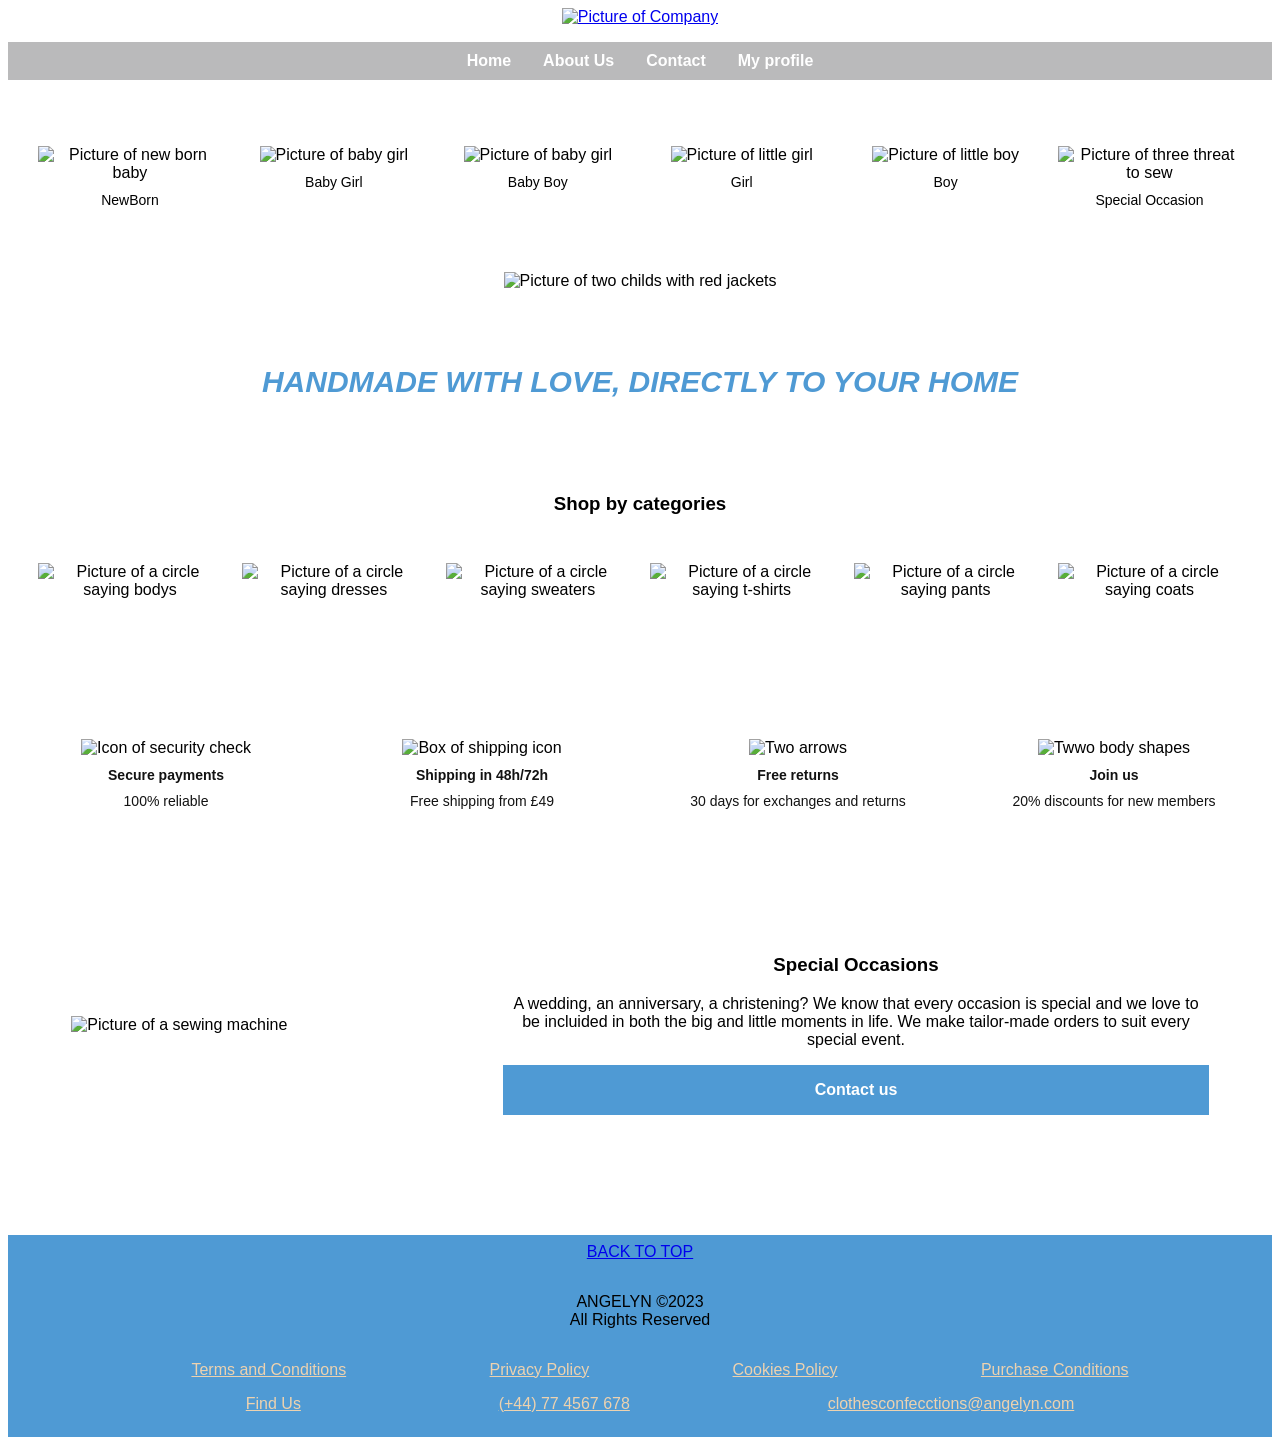
==== index.html @ 0ac19805 "Add files via upload" ====
<!DOCTYPE html>
<html lang="en">
<head>
  <meta charset="UTF-8">
  <meta http-equiv="X-UA-Compatible" content="IE=edge">
  <meta name="viewport" content="width=device-width, initial-scale=1.0">
  <title>Angelyn Clothes Shop</title>
  <link rel="stylesheet" href="style.css">
  <script src="scripts/mobile-nav.js" defer></script>
</head>
<body id="top">
    <div class="logo">
        <a href="index.html" class="page-logo">
            <img src="Images/Images-website/Angelyn-logo.png" alt="Picture of Company">
        </a>
    </div>
    <header class="page-header">
        <ul class="nav-list">
            <li><a href="index.html">Home</a></li>
            <li><a href="aboutUs.html">About Us</a></li>
            <li><a href="contact.html">Contact</a></li>
            <li><a href="myprofile.html">My profile</a></li>
        </ul>
    </header>

<!--This is the TOP MENU photos-->
<main class="page-content">
    <section class="catalogo">
        <div class="catalogo-carousel">
            <div class="catalogo-menu">
                <a href="newborn.html">
                    <img src="Images/Images-menu/newborn-photo.png" alt="Picture of new born baby">
                    <p class="catalogo-text">NewBorn</p>
                </a>
            </div>

            <div class="catalogo-menu">
                <a href="babygirl.html">
                    <img src="Images/Images-menu/babygirl-photo.png" alt="Picture of baby girl">
                    <p class="catalogo-text">Baby Girl</p>
                </a>
            </div>

            <div class="catalogo-menu">
                <a href="babyboy.html">
                    <img src="Images/Images-menu/babyboy-photo.png" alt="Picture of baby girl">
                    <p class="catalogo-text">Baby Boy</p>
                </a>
            </div>

            <div class="catalogo-menu">
                <a href="girl.html">
                    <img src="Images/Images-menu/girl-photo.png" alt="Picture of little girl">
                    <p class="catalogo-text">Girl</p>
                </a>
            </div>

            <div class="catalogo-menu">
                <a href="boy.html">
                    <img src="Images/Images-menu/boy-photo.png" alt="Picture of little boy">
                    <p class="catalogo-text">Boy</p>
                </a>
            </div>

            <div class="catalogo-menu">
                <a href="specialocassion.html">
                    <img src="Images/Images-menu/specialOcassion-photo.png" alt="Picture of three threat to sew">
                    <p class="catalogo-text">Special Occasion</p>
                </a>
            </div>
        </div>
    </section>

    <section class="promo">
        <div class="promo-adv">
            <img src="Images/Images-menu/banner-image.jpg" alt="Picture of two childs with red jackets">
        </div>
    </section>
    
    <section class="slogan">
        <div class="slogan-text">
            <h2>HANDMADE WITH LOVE, DIRECTLY TO YOUR HOME</h2>
        </div>
    </section>

    <h3>Shop by categories</h3>

    <!-- Links products categories -->
    <section class="catalogo">
        <div class="catalogo-carousel">
            <div class="catalogo-menu">
                <a href="error.html">
                    <img src="Images/Images-menu/bodys.png" alt="Picture of a circle saying bodys">
                </a>
            </div>

            <div class="catalogo-menu">
                <a href="error.html">
                    <img src="Images/Images-menu/dresses.png" alt="Picture of a circle saying dresses">
                </a>
            </div>

            <div class="catalogo-menu">
                <a href="error.html">
                    <img src="Images/Images-menu/sweaters.png" alt="Picture of a circle saying sweaters">
                </a>
            </div>

            <div class="catalogo-menu">
                <a href="error.html">
                    <img src="Images/Images-menu/t-shirts.png" alt="Picture of a circle saying t-shirts">
                </a>
            </div>

            <div class="catalogo-menu">
                <a href="error.html">
                    <img src="Images/Images-menu/pants.png" alt="Picture of a circle saying pants">
                </a>
            </div>

            <div class="catalogo-menu">
                <a href="error.html">
                    <img src="Images/Images-menu/coats.png" alt="Picture of a circle saying coats">
                </a>
            </div>
        </div>
    </section>

    <!-- Card container goes here -->
    <section class="card-container">
        <div class="card-delivery">
            <img src="images/ICONS_website/Security-icon.png" alt="Icon of security check">

            <h5 class="card-heading">Secure payments</h5>
            <div class="card-text">
                <p>100% reliable</p>
            </div>
        </div>

        <div class="card-delivery">
            <img src="images/ICONS_website/Shipping-icon.png" alt="Box of shipping icon">

            <h5 class="card-heading">Shipping in 48h/72h</h5>
            <div class="card-text">
                <p>Free shipping from £49</p>
            </div>
        </div>

        <div class="card-delivery">
            <img src="images/ICONS_website/return-icon.png" alt="Two arrows">

            <h5 class="card-heading">Free returns</h5>
            <div class="card-text">
                <p>30 days for exchanges and returns</p>
            </div>  
        </div>

        <div class="card-delivery">
            <img src="images/ICONS_website/suscription-icon.png" alt="Twwo body shapes">

            <h5 class="card-heading">Join us</h5>
            <div class="card-text">
                <p>20% discounts for new members</p>
            </div>
        </div>
    </section>

    <!-- This is for the special occasion side-->
    <section class="specialocassion">
        <div class="info-special">
            <img src="images/Images-menu/maquina-de-coser.jpg" alt="Picture of a sewing machine">

            <div class="info-pane-text">
            <h3>Special Occasions</h3>

            <p>
                A wedding, an anniversary, a christening? We know that every occasion is special and we love to be incluided in both the big and little moments in life. We make tailor-made orders to suit every special event.
            </p>

            <a href="contact.html" class="button">Contact us</a>
            </div>
        </div>
    </section>
</main>

<!--THIS IS THE FOOTER-->
<footer class="page-footer">
    <div class="footer-content">
        <a href="#top">BACK TO TOP</a>

        <p>ANGELYN &copy;2023<br>All Rights Reserved</p>

    <ul class="footer-links">
        <li><a href="#">Terms and Conditions</a></li>
        <li><a href="#">Privacy Policy</a></li>
        <li><a href="#">Cookies Policy</a></li>
        <li><a href="#">Purchase Conditions</a></li>
    </ul>

    <ul class="footer-contact">
        <li><a href="#">Find Us</a></li>
        <li><a href="tel:+44774567678">(+44) 77 4567 678</a></li>
        <li><a href="mailto:clothesconfecctions@angelyn.com">clothesconfecctions@angelyn.com</a></li>
    </ul>
    </div>
</footer>
    
</body>
</html>
---- style.css ----
body {
  font-family: 'Segoe UI', sans-serif;
}

.logo {
  display: flex;
  justify-content: center;
}

.page-header {
  justify-content: center;
  padding-bottom: 20px;
}

/* STYLING THE NAVIGATION */
.nav-list {
  display: flex;
  justify-content: center;
  background-color: #bababb;
  gap: 32px;
  list-style-type: none;;
  padding: 10px;
}

.nav-list a {
  color: white;
  background-color: #bababb;
  font-weight: bold;
  text-decoration: none;
}

.nav-list a:hover {
  text-decoration: underline;
}

/* CATALOGO MENU */
.catalogo {
  padding: 20px;
  overflow: hidden;
}

.catalogo-carousel {
  display: flex;
  overflow-x: scroll; /*This is to move to right*/
  -webkit-overflow-scrolling: touch;
}

.catalogo-menu {
  flex: 0 0 25%;
  box-sizing: border-box;
  text-align: center;
  padding: 10px;
}

.catalogo-menu img {
  max-width: 100%;
  height: auto;
}

.catalogo-menu p {
  margin-top: 10px;
  font-size: 14px;
}

.catalogo-menu a {
  text-decoration: none;
  color: inherit;
}

.catalogo-menu a:hover {
  opacity: 0.8;
  text-decoration: underline;
}

.catalogo-section {
  display: flex;
  justify-content: space-evenly;
  list-style-type: none;
  padding: 0;
}

.slogan {
  display: flex;
  justify-content: center;
  font-weight: bold;
  font-style: italic;
  color: #4f9ad4;
  box-sizing: border-box;
}

.slogan-text {
  text-align: center;
}

.slogan h2 {
  font-size: 20px;
  box-sizing: border-box;
  padding: 50px;
}

h3 {
  text-align: center;
}

.promo {
    display: flex;
    justify-content: center;
    align-items: center;
    height: 100%;
    padding-top: 20px;
}

.promo img {
    max-width: 100%;
    height: auto;
}

/*THIS IS DELIVERY CARD STYLING*/
.card-container {
  display: flex;
  flex-direction: row;
  justify-content: space-between;
  padding-top: 100px;
  padding-bottom: 100px;
}

.card-delivery {
  flex: 0 0 25%; /*This means every icon will be 25% of the screen*/
  box-sizing: border-box;
  padding: 10px;
  text-align: center; 
}

.card-delivery img {
  max-width: 100%; 
  height: auto; 
}

.card-heading {
  font-size: 1.2rem;
  margin: 10px 0;
  color: #121212;
}

.card-text {
  font-size:  1rem;
}

/* SPECIAL OCCASION ADV */
.specialocassion {
  display: flex;
  justify-content: center; 
  align-items: center; 
  box-sizing: border-box;
  padding-bottom: 80px;
}

.info-special {
  background: white; 
  max-width: 600px; 
  width: 100%;
  box-sizing: border-box; 
  display: flex;
  flex-direction: column; 
  align-items: center;
}

.info-special img {
  width: 100%; 
  height: auto; 
  max-width: 400px; 
}

.info-pane-text {
  text-align: center; 
}

.info-special-text h3 {
  flex: 1;
}

.info-special-text p {
  flex: 1;
}

.button {
  background-color: #4f9ad4;
  color: white;
  display: block;
  font-weight: bold;
  padding: 16px;
  text-align: center;
  text-decoration: none;
}

.button:hover {
  background-color: black;
}

/* FOOTER SYTLISH */
.page-content {
  flex: 1;
}

.page-footer {
  background-color: #4f9ad4;
  margin-top: 40px;
}

.footer-content {
  padding: 0.5rem 0;
  text-align: center;
}

.footer-content p {
  color: black;
  margin: 2rem 0;
}

.footer-links {
  display: flex;
  justify-content: space-evenly;
  align-items: center;
  list-style: none;
}

.footer-links a {
  color: #edd2af;
}

.footer-contact {
  display: flex;
  flex-direction: column;
  justify-content: space-between;
  align-items: left;
  list-style: none;
}

.footer-contact a {
  color: #edd2af;
}
/* FINISH STYLISH FOOTER*/

/*ERROR PAGE*/
.error-box {
  align-items: center;
  padding: 20px;
  border-radius: 5px;
  display: inline-block;
}
.error-title {
  font-size: 24px;
  font-weight: bold;
}
.error-message {
  font-size: 18px;
  margin-bottom: 20px;
}
.back-button {
  background-color: #707070;
  color: #ffffff;
  padding: 10px 20px;
  border: none;
  border-radius: 5px;
  cursor: pointer;
  text-decoration: none;
}
.back-button:hover {
  background-color: #121212;
}


/*DESKTOP AND UP*/
@media only screen and (min-width: 1001px) {
  .catalogo-carousel {
    display: flex;
    overflow-x: hidden;
  }

  .catalogo-menu {
    flex: 0 0 16.66%;
    box-sizing: border-box;
    text-align: center;
    padding: 10px;
  }
  
  .catalogo-section {
    display: flex;
    justify-content: space-evenly;
    list-style-type: none;
    padding: 0;
  }

  .slogan h2 {
    flex-direction: row;
    font-size: 30px;
    box-sizing: border-box;
  }

  /*THIS IS DELIVERY CARD STYLING*/
.card-container {
  display: flex;
  justify-content: space-evenly;
  padding-top: 100px;
}

.card-delivery {
  display: flex;
  flex-direction: column;
  align-items: center; 
  text-align: center; 
}

.card-delivery img {
  max-width: 100%; 
  height: auto; 
}

.card-heading {
  margin: 0;
  font-size: 14px;
  text-align: center;
  margin-top: 10px;
  color: #121212;
}

.card-text p {
  margin: 0;
  font-size: 14px;
  text-align: center;
  margin-top: 10px;
  color: #121212;
}
  
.specialocassion {
  flex-direction: row;
  padding-top: 1rem;
}

.info-special {
    max-width: 90%;
    flex-direction: row;
}

.info-special img {
  padding-right: 2rem;
}

.footer-contact {
  display: flex;
  flex-direction: row;
  justify-content: space-evenly;
  align-items: left;
  list-style: none;
}
}
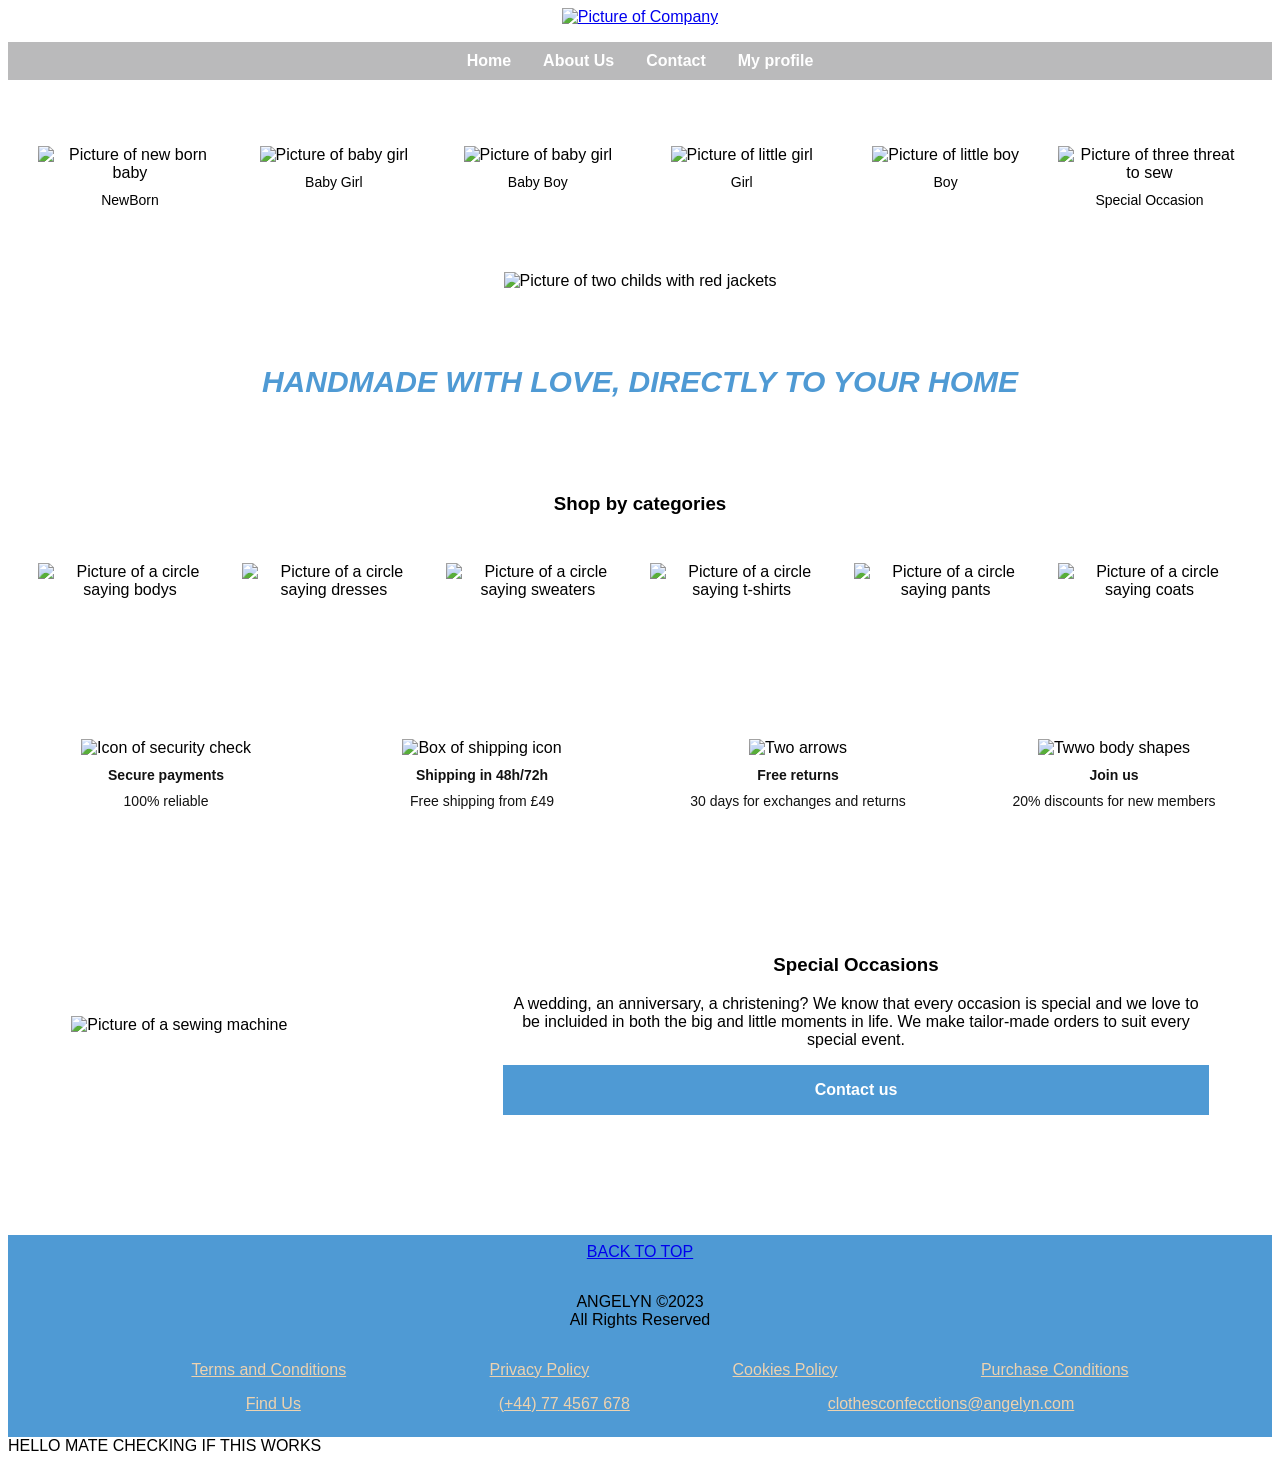
==== commit c21bdf0e: "2cn trial check" ====
--- a/index.html
+++ b/index.html
@@ -204,6 +204,12 @@
     </ul>
     </div>
 </footer>
+
+<!-- ACTIVITY TRIAL FOR GIT ACTIVITY - TOOLS&TECH-->
+ HELLO MATE
+
+ <!-- 2ND TRIAL FOR GIT ACTIVIY-->
+  CHECKING IF THIS WORKS
     
 </body>
 </html>
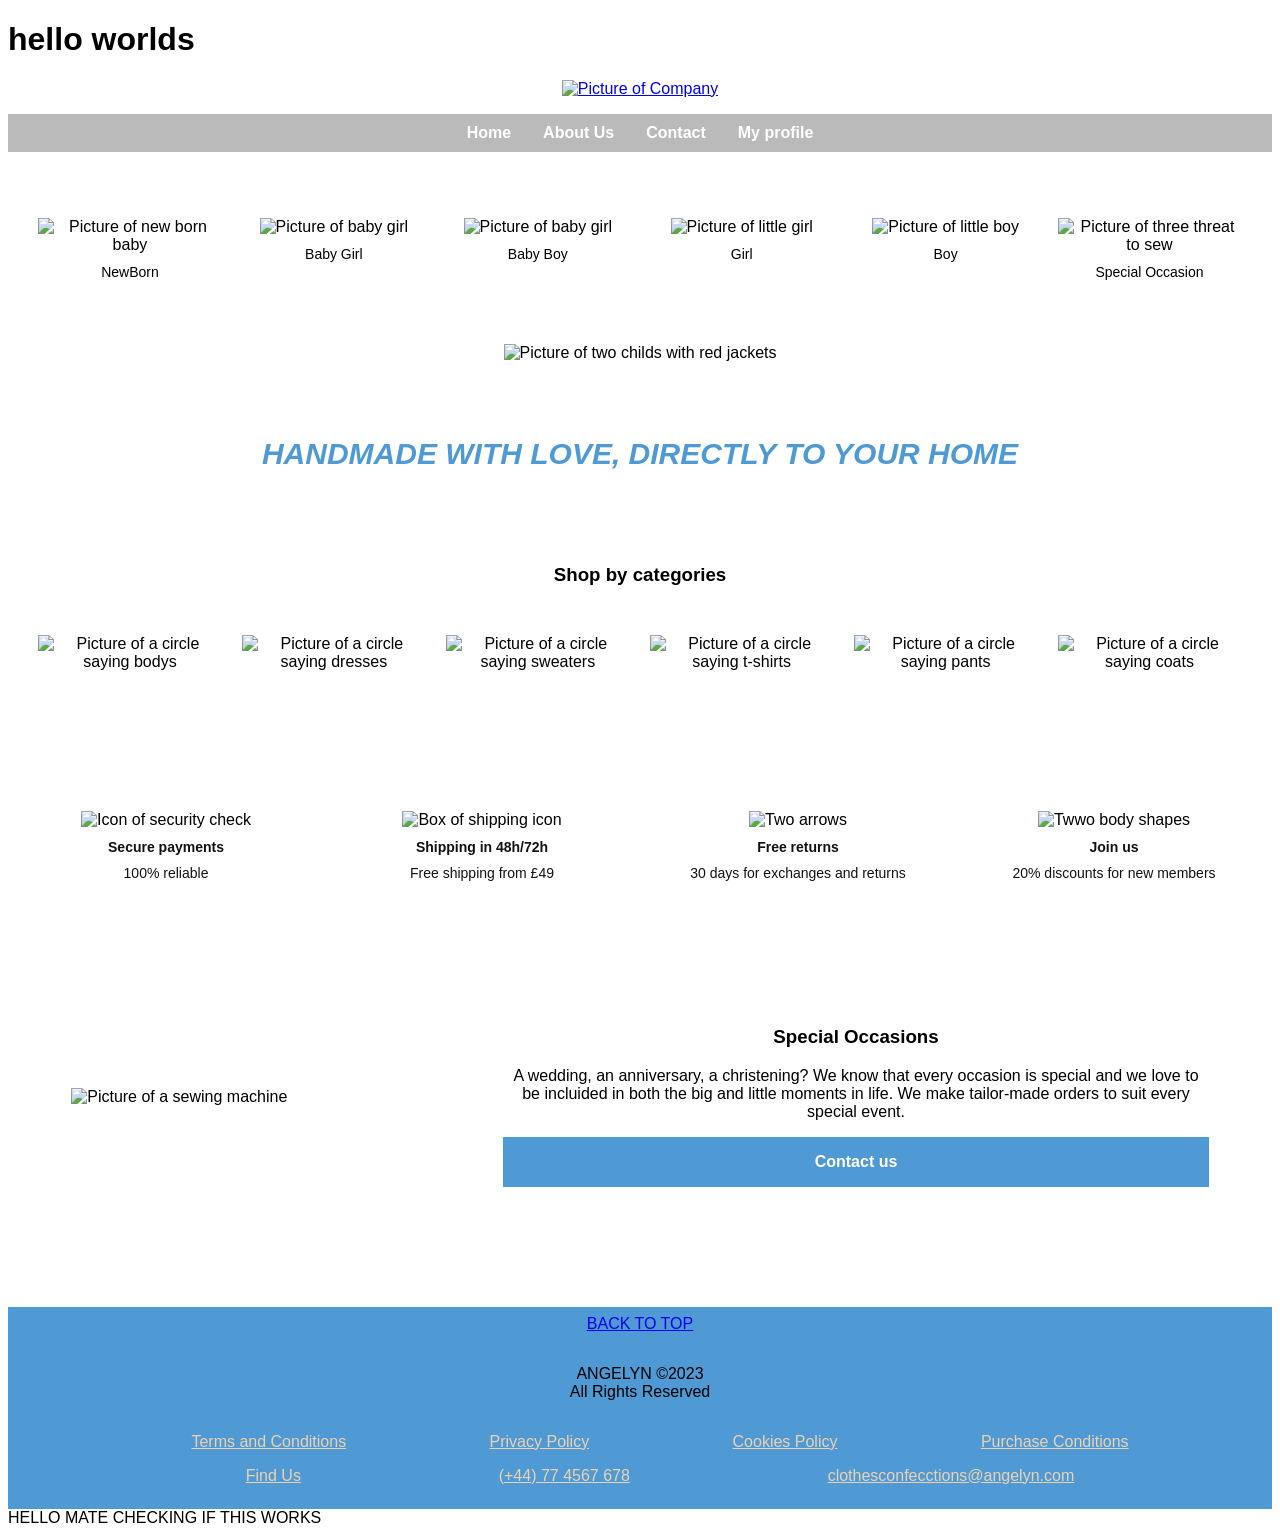
==== commit c1f35dc5: "test" ====
--- a/index.html
+++ b/index.html
@@ -9,6 +9,7 @@
   <script src="scripts/mobile-nav.js" defer></script>
 </head>
 <body id="top">
+    <h1> hello worlds</h1>
     <div class="logo">
         <a href="index.html" class="page-logo">
             <img src="Images/Images-website/Angelyn-logo.png" alt="Picture of Company">
